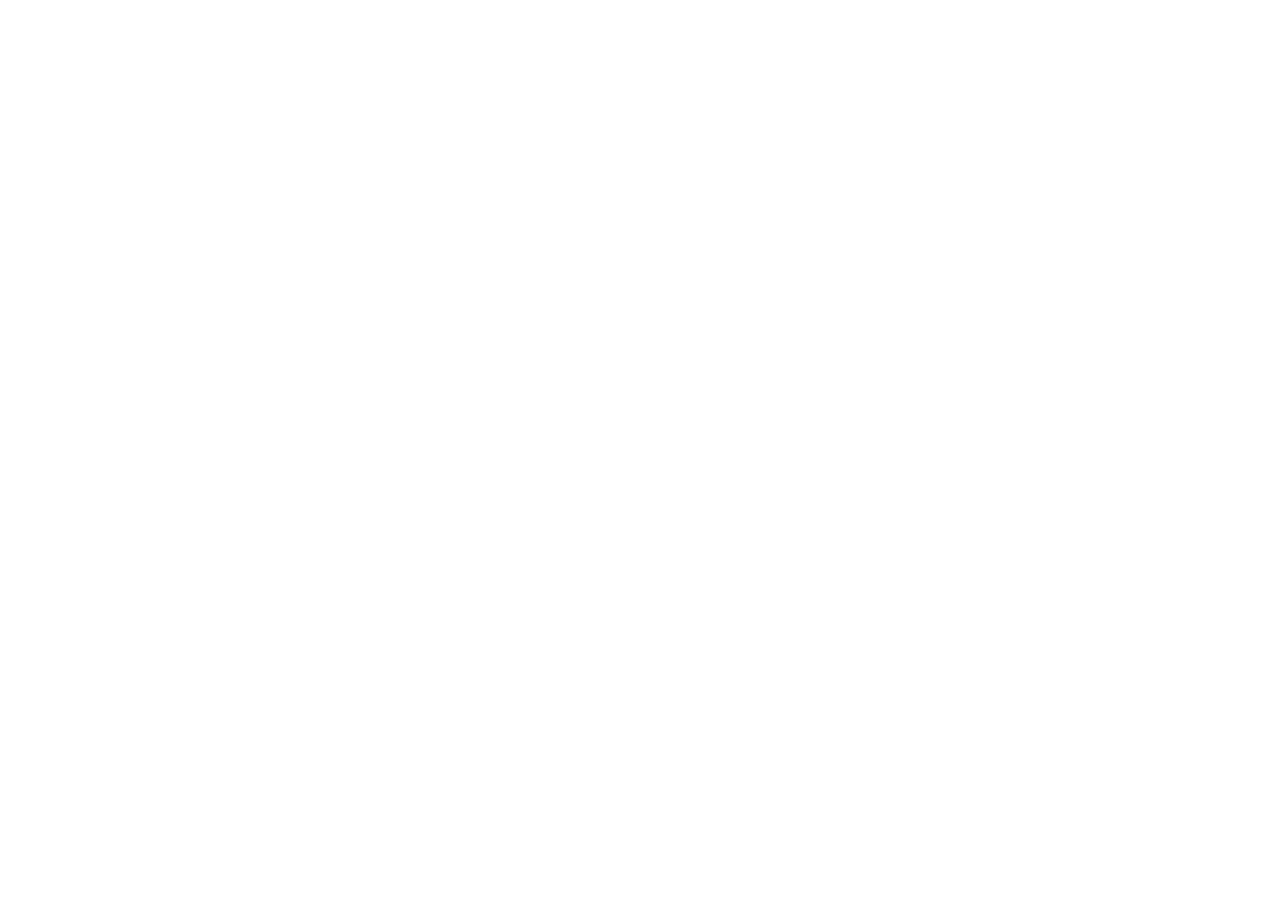
==== Contact.html @ 3dee147a "Code modifications" ====
<!DOCTYPE html>
<html lang="en">
<head>
    <meta charset="UTF-8">
    <meta name="viewport" content="width=device-width, initial-scale=1.0">
    <title>Contact Me</title>
    <link rel="stylesheet" href="ContactStyle.css">
</head>
<body>
    
</body>
</html>
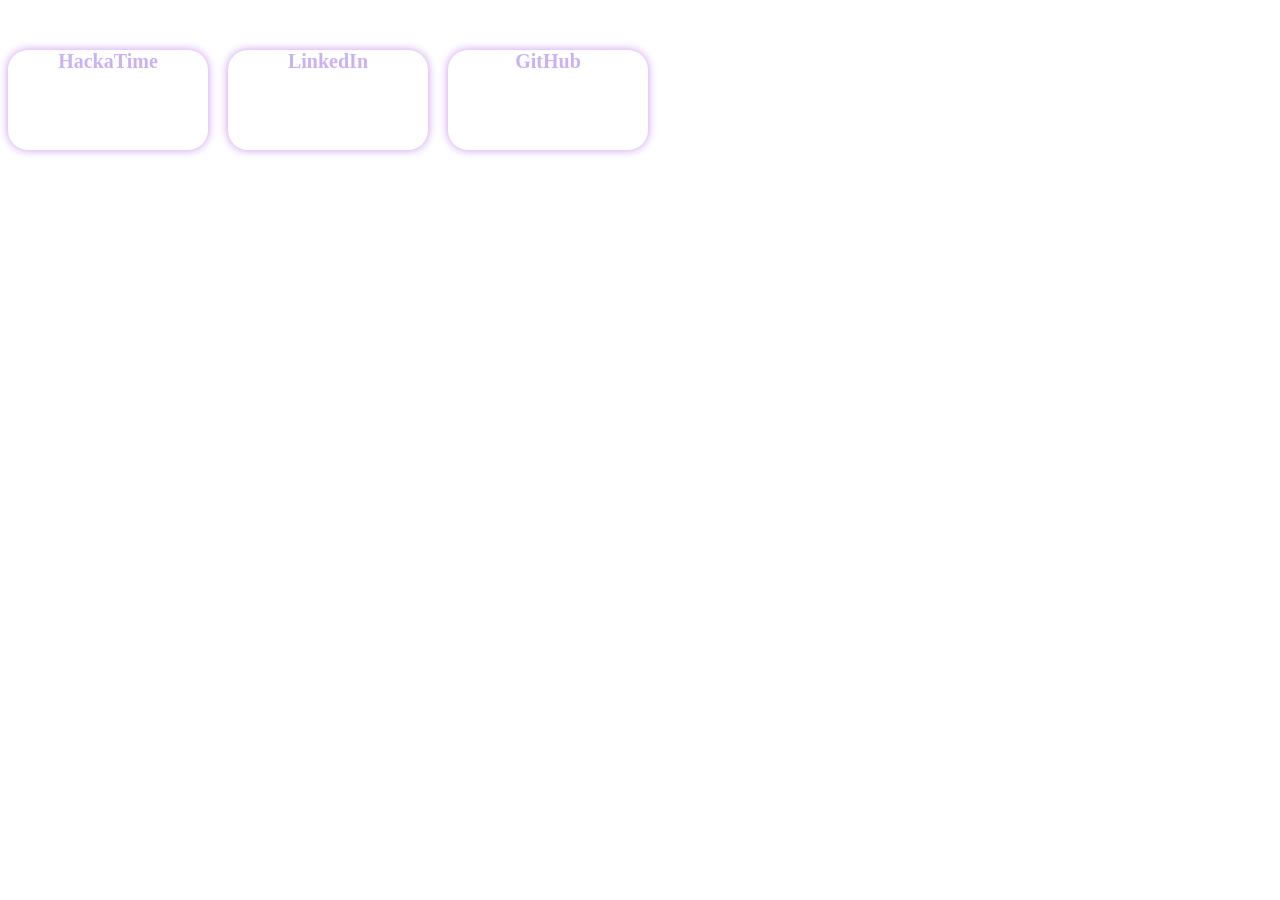
==== commit fa61cb62: "Initial commit" ====
--- a/Contact.html
+++ b/Contact.html
@@ -7,6 +7,10 @@
     <link rel="stylesheet" href="ContactStyle.css">
 </head>
 <body>
-    
+    <div class="ContactLinks">
+        <div class="Links" target="_blank" rel = "noopener noreferrer"><a href="https://hackati.me/Hack_Girl">HackaTime</a></div>
+        <div class="Links" target="_blank" rel = "noopener noreferrer"><a href="https://www.linkedin.com/in/funmilayo-oshebeyo">LinkedIn</a></div>
+        <div class="Links" target="_blank" rel = "noopener noreferrer"><a href="https://github.com/Dee-24r/">GitHub</a></div>
+    </div>
 </body>
 </html>
--- a/ContactStyle.css
+++ b/ContactStyle.css
@@ -0,0 +1,50 @@
+.style{
+    display: flex;
+    flex-direction: column;
+}
+
+.ContactLinks{
+    display: flex;
+    flex-direction: row;
+    align-items: center;
+    gap: 20px;
+    margin-top: 50px;
+}
+
+.LinksDiv{
+    width: 100%;
+    display: flex;
+    flex-direction: row;
+    justify-content: center;
+    align-items: center;
+    gap: 20px;
+    margin-top: 50px;
+}
+
+.Links{
+    width: 200px;
+    height: 100px;
+    border-radius: 20px;
+    box-shadow: 0 0 10px #ca94ef;
+    display: inline-block;
+    justify-items: center;
+    text-align: center;
+    gap: 20px;
+}
+
+.Links a, .Links a:link, .Links a:visited{
+    text-decoration: none;
+    color: rgb(202, 177, 244);
+    font-size: 20px;
+    font-weight: bold;
+    align-items: center;
+    cursor: pointer;
+}
+
+.Links a:hover{
+    color: rgb(109, 73, 171);
+    font-size: 20px;
+    font-weight: bold;
+    align-items: center;
+    cursor: pointer;
+}
